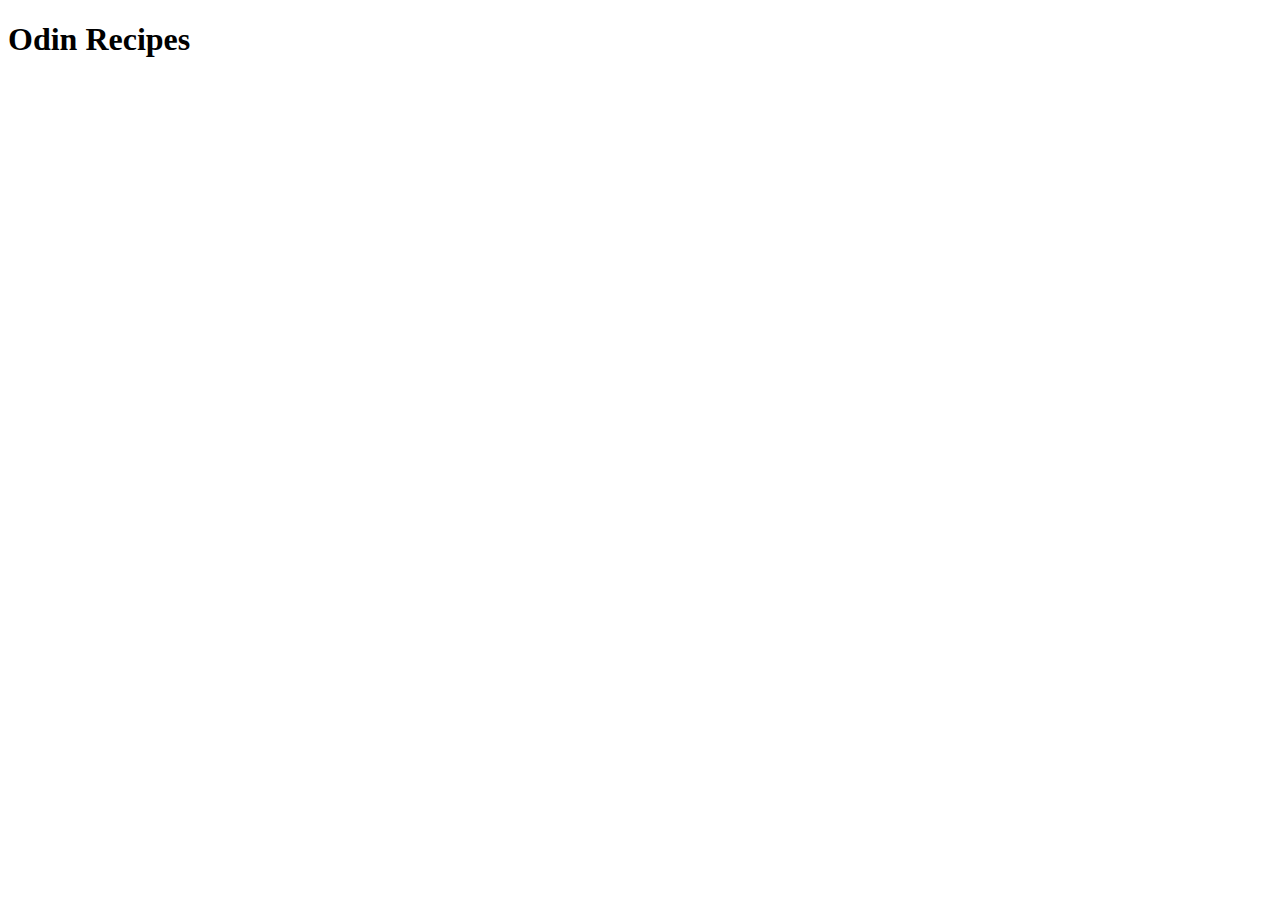
==== index.html @ 00139da0 "Added the first heading" ====
<!DOCTYPE html>
<html lang="en">
<head>
    <meta charset="UTF-8">
    <meta name="viewport" content="width=device-width, initial-scale=1.0">
    <title>Document</title>
</head>
<body>
    <h1>Odin Recipes</h1>
</body>
</html>
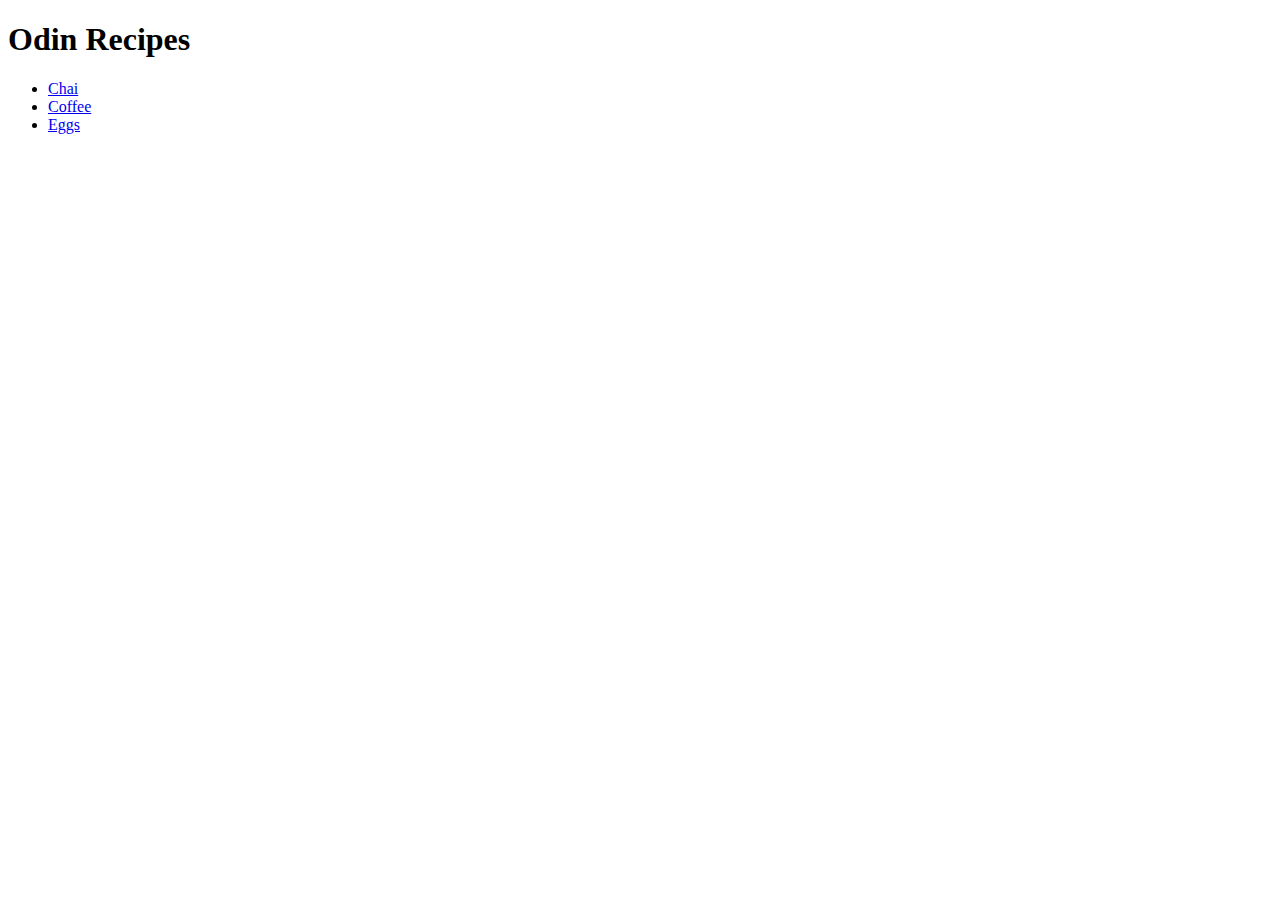
==== commit db3cb8fa: "Added two simple new recipes." ====
--- a/index.html
+++ b/index.html
@@ -7,5 +7,10 @@
 </head>
 <body>
     <h1>Odin Recipes</h1>
+    <ul>
+        <li><a href="recipes/chai.html">Chai</a></li>
+        <li><a href="recipes/coffee.html">Coffee</a></li>
+        <li><a href="recipes/eggs.html">Eggs</a></li>
+    </ul>
 </body>
 </html>